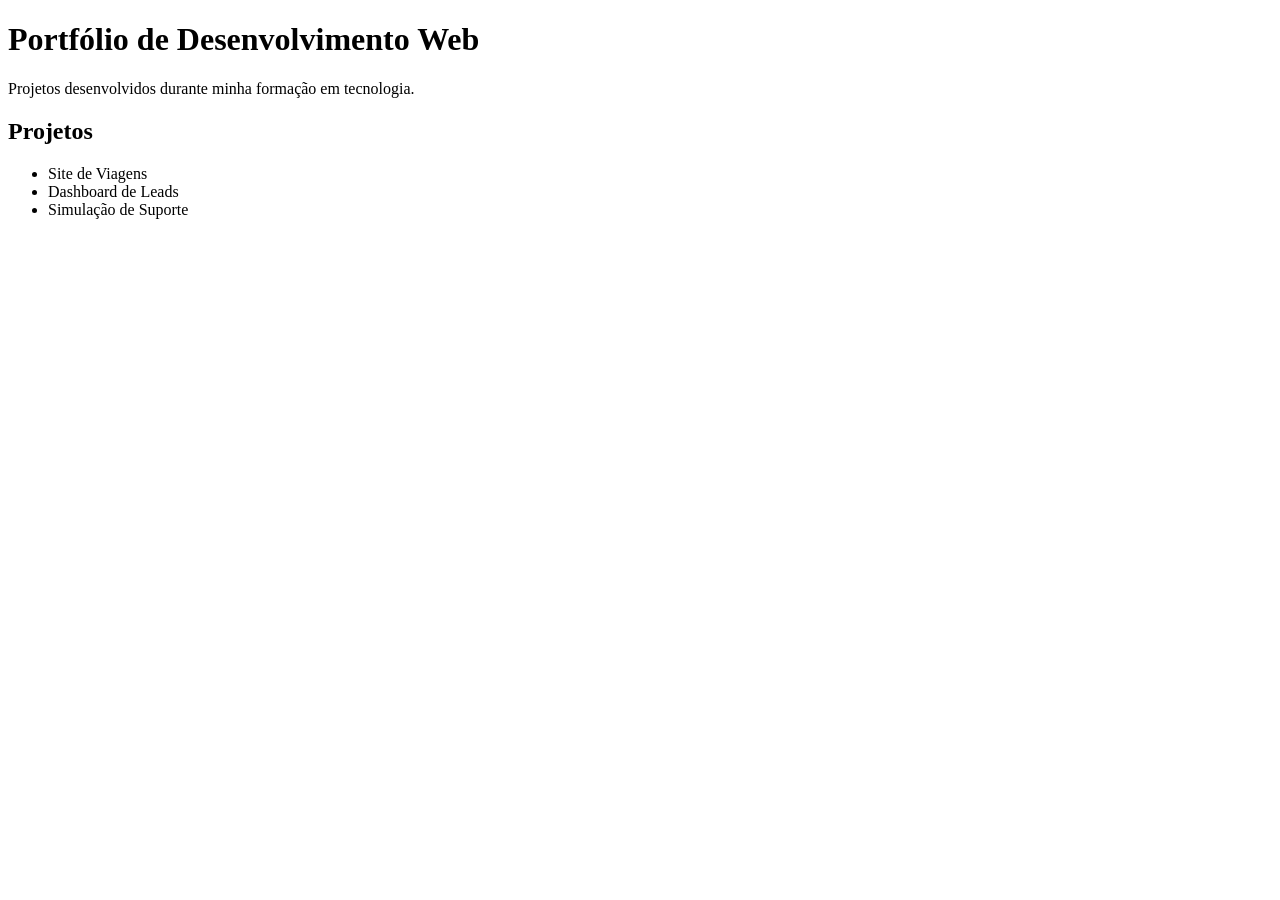
==== index.html @ d7098f96 "Create index.html" ====
<!DOCTYPE html>
<html lang="pt-BR">
<head>
  <meta charset="UTF-8">
  <title>Portfólio</title>
</head>
<body>

  <h1>Portfólio de Desenvolvimento Web</h1>
  <p>Projetos desenvolvidos durante minha formação em tecnologia.</p>

  <h2>Projetos</h2>
  <ul>
    <li>Site de Viagens</li>
    <li>Dashboard de Leads</li>
    <li>Simulação de Suporte</li>
  </ul>

</body>
</html>
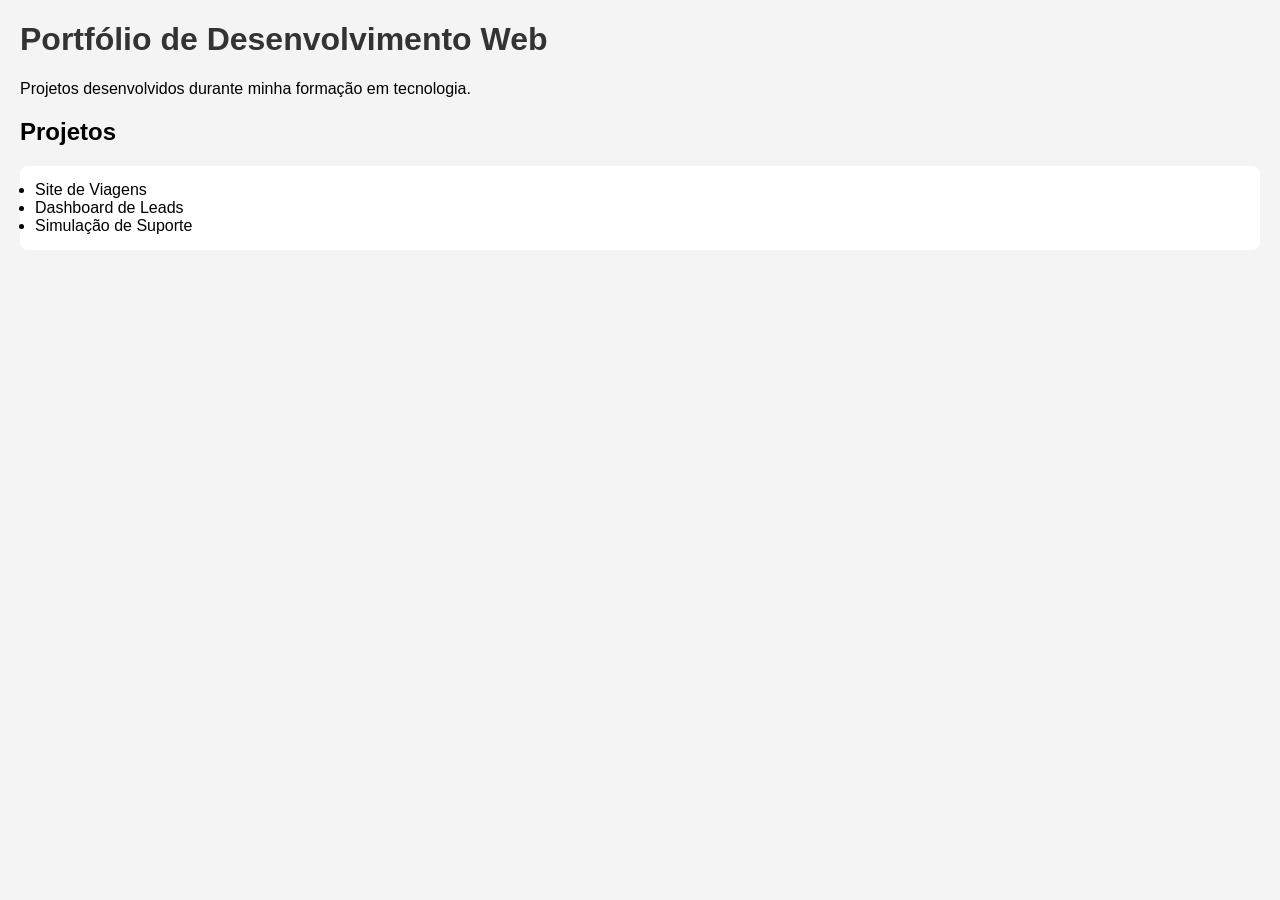
==== commit e5adff39: "Update index.html" ====
--- a/index.html
+++ b/index.html
@@ -3,6 +3,7 @@
 <head>
   <meta charset="UTF-8">
   <title>Portfólio</title>
+  <link rel="stylesheet" href="style.css">
 </head>
 <body>
 
--- a/style.css
+++ b/style.css
@@ -0,0 +1,15 @@
+body {
+  font-family: Arial;
+  background-color: #f4f4f4;
+  margin: 20px;
+}
+
+h1 {
+  color: #333;
+}
+
+ul {
+  background: white;
+  padding: 15px;
+  border-radius: 8px;
+}
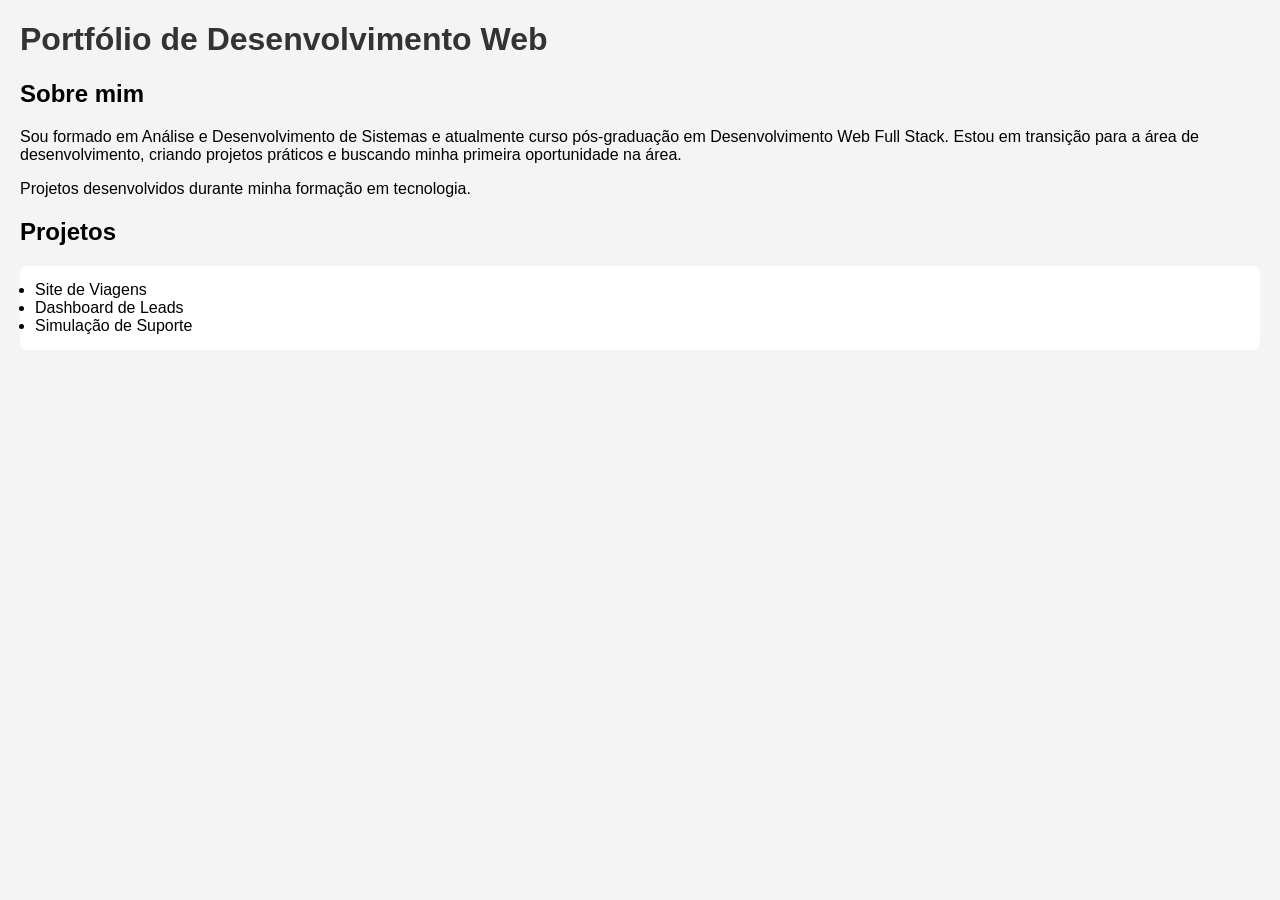
==== commit 3e06c829: "Update index.html" ====
--- a/index.html
+++ b/index.html
@@ -8,6 +8,11 @@
 <body>
 
   <h1>Portfólio de Desenvolvimento Web</h1>
+  <h2>Sobre mim</h2>
+<p>
+Sou formado em Análise e Desenvolvimento de Sistemas e atualmente curso pós-graduação em Desenvolvimento Web Full Stack.
+Estou em transição para a área de desenvolvimento, criando projetos práticos e buscando minha primeira oportunidade na área.
+</p>
   <p>Projetos desenvolvidos durante minha formação em tecnologia.</p>
 
   <h2>Projetos</h2>
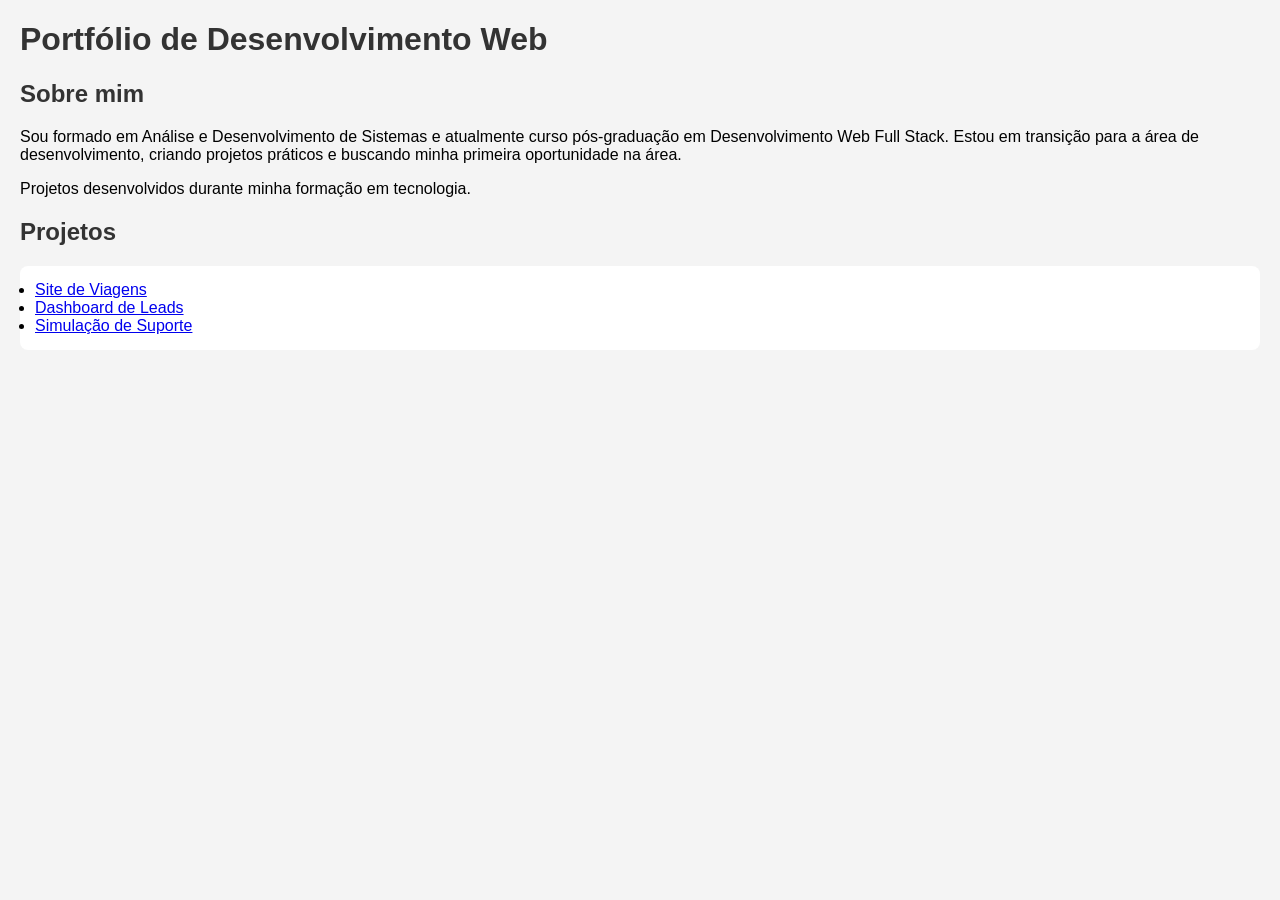
==== commit 134c3674: "Update index.html" ====
--- a/index.html
+++ b/index.html
@@ -17,10 +17,10 @@
 
   <h2>Projetos</h2>
   <ul>
-    <li>Site de Viagens</li>
-    <li>Dashboard de Leads</li>
-    <li>Simulação de Suporte</li>
-  </ul>
+  <li><a href="#">Site de Viagens</a></li>
+  <li><a href="#">Dashboard de Leads</a></li>
+  <li><a href="#">Simulação de Suporte</a></li>
+</ul>
 
 </body>
 </html>
--- a/style.css
+++ b/style.css
@@ -8,6 +8,10 @@
   color: #333;
 }
 
+h2 {
+  color: #333;
+}
+
 ul {
   background: white;
   padding: 15px;
